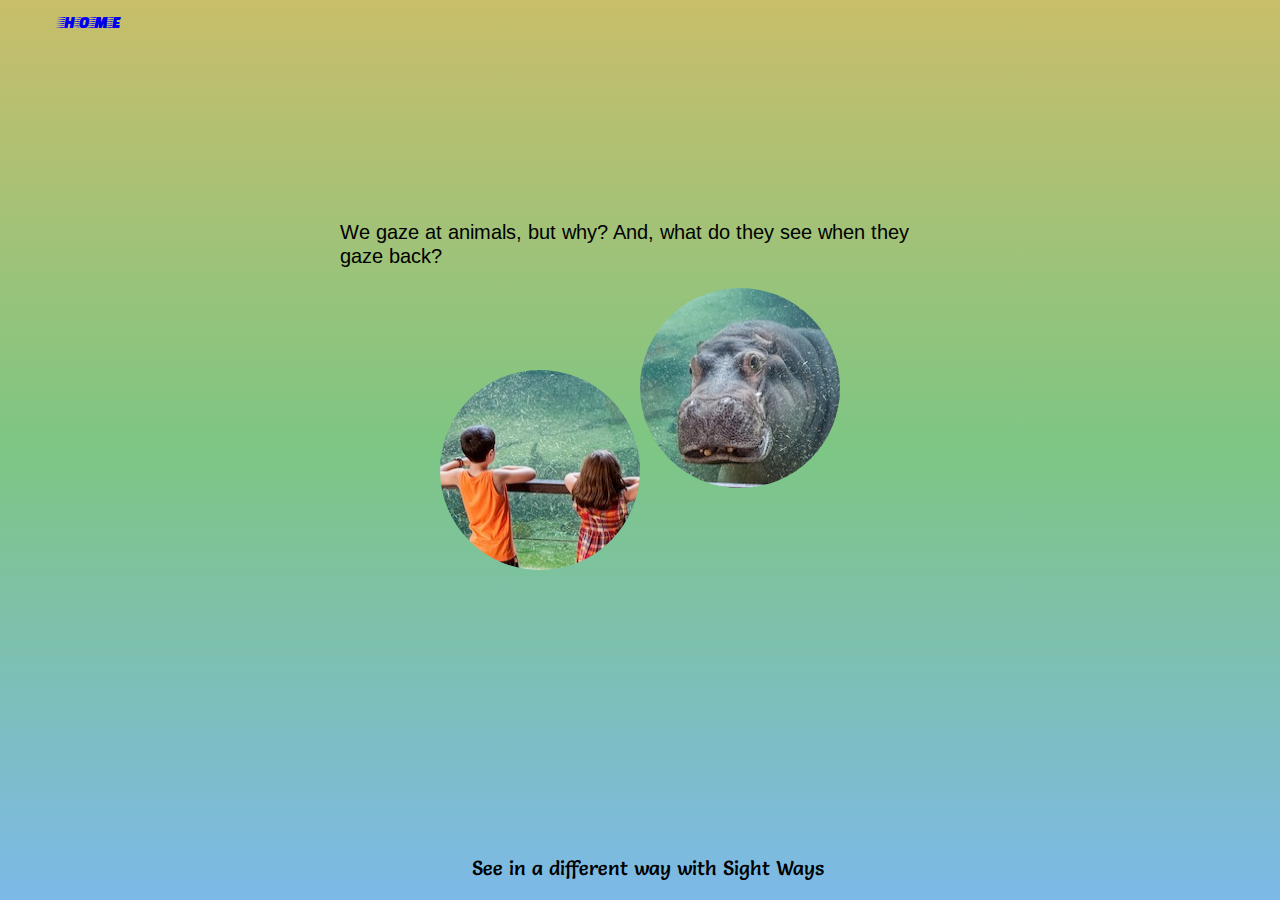
==== animals.html @ 5592f4e6 "first commit" ====
<html>
<head>
	<title>Other Eyes</title>
	<link rel="stylesheet" type="text/css" href="./style/UsCo.css">
</head>
<body>
	<div id='Background1'></div>
	<div id="TopBar">
		<div><a href='./index.html'>home</a></div>
	</div>
	<div id='PageContent'>
		<p>
			We gaze at animals, but why? And, what do they see when they gaze back?
		</p>
		<div id='HippoImage'>
			<div id='Container'>
				<div id='Hippo'></div>
				<div id='Kids'></div>
			</div>
		</div>
		</div>
	</div>
	<div id="Footer">
		See in a different way with Sight Ways
	</div>
</body>
</html>
---- style/UsCo.css ----
@import url(http://fonts.googleapis.com/css?family=Chicle|Codystar|Arimo:400,700,400italic,700italic|Carrois+Gothic|Carrois+Gothic+SC|Faster+One);
@import url(http://fonts.googleapis.com/css?family=Salsa);
#Background0 {
  z-index: -1;
  position: absolute;
  top: 0px;
  left: 0px;
  width: 100%;
  height: 100%;
  background: #d68a75;
  /* Old browsers */
  background: -moz-linear-gradient(top, #d68a75 0%, #8fb6d6 50%, #a17ea8 100%);
  /* FF3.6+ */
  background: -webkit-gradient(linear, left top, left bottom, color-stop(0%, #d68a75), color-stop(50%, #8fb6d6), color-stop(100%, #a17ea8));
  /* Chrome,Safari4+ */
  background: -webkit-linear-gradient(top, #d68a75 0%, #8fb6d6 50%, #a17ea8 100%);
  /* Chrome10+,Safari5.1+ */
  background: -o-linear-gradient(top, #d68a75 0%, #8fb6d6 50%, #a17ea8 100%);
  /* Opera 11.10+ */
  background: -ms-linear-gradient(top, #d68a75 0%, #8fb6d6 50%, #a17ea8 100%);
  /* IE10+ */
  background: linear-gradient(to bottom, #d68a75 0%, #8fb6d6 50%, #a17ea8 100%);
  /* W3C */
  filter: progid:DXImageTransform.Microsoft.gradient(startColorstr='#d68a75', endColorstr='#a17ea8',GradientType=0 );
  /* IE6-9 */ }

#Background1 {
  z-index: -1;
  position: absolute;
  top: 0px;
  left: 0px;
  width: 100%;
  height: 100%;
  background: #c9be6a;
  /* Old browsers */
  background: -moz-linear-gradient(top, #c9be6a 0%, #7dc684 50%, #7db9e8 100%);
  /* FF3.6+ */
  background: -webkit-gradient(linear, left top, left bottom, color-stop(0%, #c9be6a), color-stop(50%, #7dc684), color-stop(100%, #7db9e8));
  /* Chrome,Safari4+ */
  background: -webkit-linear-gradient(top, #c9be6a 0%, #7dc684 50%, #7db9e8 100%);
  /* Chrome10+,Safari5.1+ */
  background: -o-linear-gradient(top, #c9be6a 0%, #7dc684 50%, #7db9e8 100%);
  /* Opera 11.10+ */
  background: -ms-linear-gradient(top, #c9be6a 0%, #7dc684 50%, #7db9e8 100%);
  /* IE10+ */
  background: linear-gradient(to bottom, #c9be6a 0%, #7dc684 50%, #7db9e8 100%);
  /* W3C */
  filter: progid:DXImageTransform.Microsoft.gradient(startColorstr='#c9be6a', endColorstr='#7db9e8',GradientType=0 );
  /* IE6-9 */ }

a {
  text-decoration: none; }

#CenterLogo {
  position: absolute;
  top: 50%;
  left: 50%;
  width: 260px;
  height: 260px;
  margin-top: -130px;
  margin-left: -130px;
  background: url("./images/sphynxeye.jpg");
  background-size: 260px 260px;
  border-radius: 130px; }

#CenterLogo #Company {
  position: absolute;
  top: 154px;
  left: 0px;
  font-family: 'Salsa', cursive;
  font-size: 49px;
  text-align: center;
  color: white;
  width: 100%; }

#CenterLogo #TM {
  position: absolute;
  top: 156px;
  right: -2px;
  font-family: 'Salsa', cursive;
  font-size: 14px;
  text-align: center;
  color: white; }

#CenterLogo #Slogan {
  font-family: 'Arimo', sans-serif;
  font-size: 20px;
  font-style: italic;
  text-align: center;
  position: absolute;
  bottom: 5px;
  left: 0px;
  width: 100%;
  color: white; }

/*=============================================================================
TOP BAR
=============================================================================*/
#TopBar {
  z-index: 1;
  position: absolute;
  top: 10px;
  left: 15px;
  overflow: visible; }

#TopBar div {
  position: relative;
  width: 150px;
  height: 40px;
  font-family: 'Faster One', cursive;
  font-size: 20px;
  float: left;
  cursor: pointer;
  color: black;
  text-align: center; }

#TopBar a:hover {
  color: white; }

/*=============================================================================
CHOICES
=============================================================================*/
#Choices {
  z-index: 0;
  position: absolute;
  top: 0px;
  left: 0px;
  width: 100%;
  height: 100%; }

#Choices .Topics {
  position: relative;
  float: left;
  width: 50%;
  height: 50%; }

#Choices .Topics #Content {
  position: absolute;
  top: 50%;
  left: 50%;
  width: 300px;
  height: 200px;
  margin-top: -100px;
  margin-left: -150px; }

#Choices .Topics #Content img {
  width: 300px;
  height: 100px;
  background-color: blue; }

#Choices .Topics #Content div {
  color: black;
  font-size: 17px;
  text-align: center;
  width: 100%;
  font-family: 'Salsa', cursive; }

#Choices #OtherEyes #Content {
  transform: rotate(-20deg);
  -ms-transform: rotate(-20deg);
  -webkit-transform: rotate(-20deg); }

#Choices #OtherEyes #Content:hover {
  transform: rotate(20deg);
  -ms-transform: rotate(20deg);
  -webkit-transform: rotate(20deg); }

#Choices #Decisions #Content {
  transform: rotate(20deg);
  -ms-transform: rotate(20deg);
  -webkit-transform: rotate(20deg); }

#Choices #Decisions #Content:hover {
  transform: rotate(-20deg);
  -ms-transform: rotate(-20deg);
  -webkit-transform: rotate(-20deg); }

#Choices #Interpersonal #Content {
  transform: rotate(20deg);
  -ms-transform: rotate(20deg);
  -webkit-transform: rotate(20deg); }

#Choices #Interpersonal #Content:hover {
  transform: rotate(-20deg);
  -ms-transform: rotate(-20deg);
  -webkit-transform: rotate(-20deg); }

#Choices #DontSee #Content {
  transform: rotate(-20deg);
  -ms-transform: rotate(-20deg);
  -webkit-transform: rotate(-20deg); }

#Choices #DontSee #Content:hover {
  transform: rotate(20deg);
  -ms-transform: rotate(20deg);
  -webkit-transform: rotate(20deg); }

/*=============================================================================
 PAGE CONTENT
=============================================================================*/
#PageContent {
  position: absolute;
  top: 50%;
  left: 50%;
  width: 600px;
  height: 500px;
  margin-top: -250px;
  margin-left: -300px;
  font-family: 'Arimo', sans-serif;
  font-size: 20px; }

#Footer {
  font-family: 'Salsa', cursive;
  font-size: 20px;
  text-align: center;
  position: absolute;
  bottom: 20px;
  width: 100%; }

/*=============================================================================
 ANIMALS
=============================================================================*/
#HippoImage {
  position: relative;
  width: 400px;
  height: 400px;
  margin-left: 100px; }

#HippoImage #Container {
  position: absolute;
  top: 0px;
  left: 0px;
  width: 100%;
  height: 100%;
  top: 0px; }

#HippoImage #Container div {
  position: absolute;
  border-radius: 100px;
  width: 200px;
  height: 200px;
  background-image: url("./images/hippo.jpg");
  background-size: 400px 400px; }

#HippoImage #Hippo {
  top: 0px;
  right: 0px;
  background-position: 211px 0px; }

#HippoImage #Dog {
  background-image: url("./images/dog.jpg");
  background-size: 100px 100px;
  float: left;
  width: 100px;
  height: 100px;
  border-radius: 50px; }

#HippoImage #Kids {
  top: 82px;
  left: 0px;
  background-position: -17px -79px; }
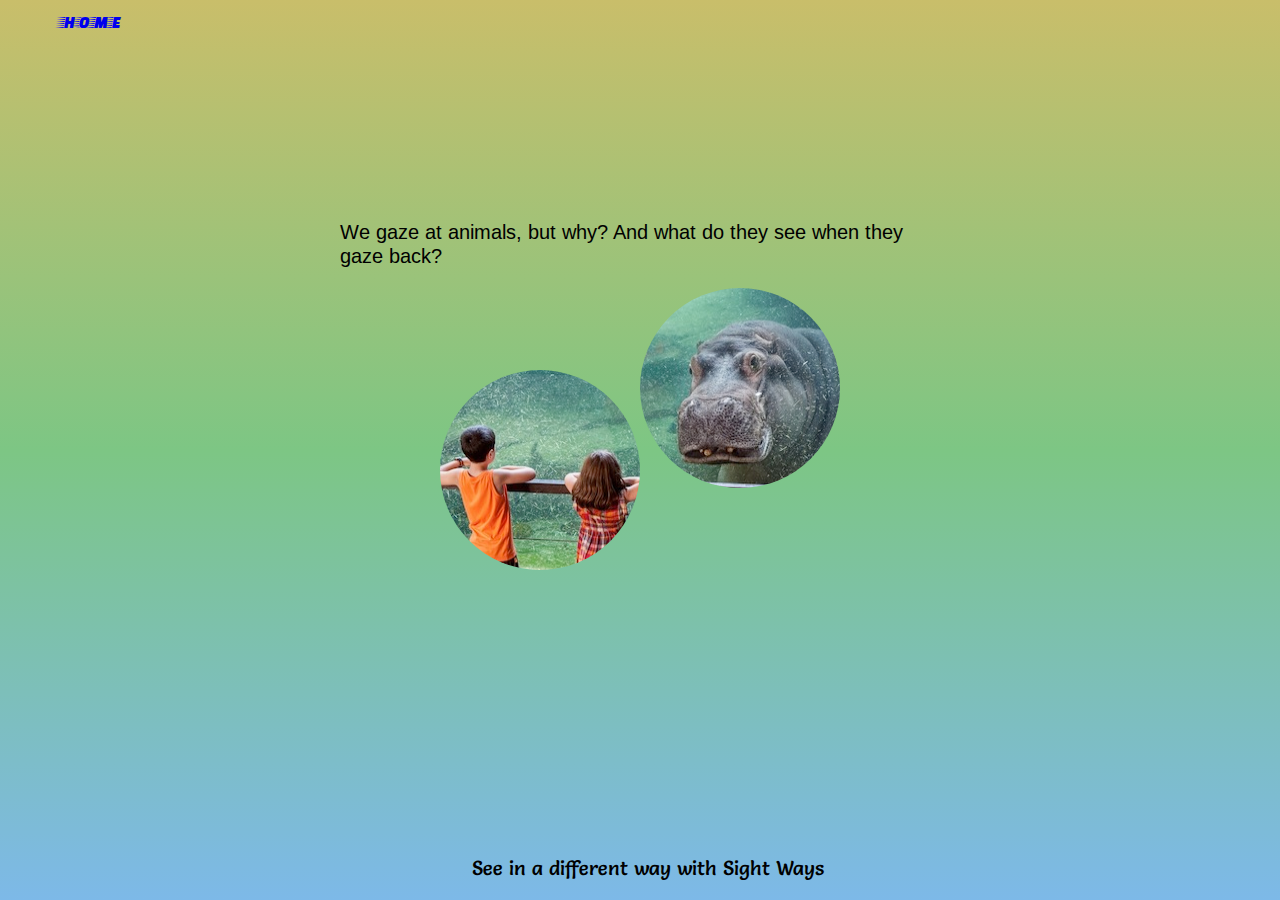
==== commit 456fdc79: "took out comma" ====
--- a/animals.html
+++ b/animals.html
@@ -10,7 +10,7 @@
 	</div>
 	<div id='PageContent'>
 		<p>
-			We gaze at animals, but why? And, what do they see when they gaze back?
+			We gaze at animals, but why? And what do they see when they gaze back?
 		</p>
 		<div id='HippoImage'>
 			<div id='Container'>
--- a/style/UsCo.css
+++ b/style/UsCo.css
@@ -1,5 +1,6 @@
 @import url(http://fonts.googleapis.com/css?family=Chicle|Codystar|Arimo:400,700,400italic,700italic|Carrois+Gothic|Carrois+Gothic+SC|Faster+One);
 @import url(http://fonts.googleapis.com/css?family=Salsa);
+@import url(http://fonts.googleapis.com/css?family=Alegreya+Sans+SC);
 #Background0 {
   z-index: -1;
   position: absolute;
@@ -48,6 +49,16 @@
   filter: progid:DXImageTransform.Microsoft.gradient(startColorstr='#c9be6a', endColorstr='#7db9e8',GradientType=0 );
   /* IE6-9 */ }
 
+#Background2 {
+  z-index: -1;
+  position: absolute;
+  top: 0px;
+  left: 0px;
+  width: 100%;
+  height: 100%;
+  background: url("./images/ways_of_seeing.gif");
+  background-size: 400px 300px; }
+
 a {
   text-decoration: none; }
 
@@ -67,8 +78,8 @@
   position: absolute;
   top: 154px;
   left: 0px;
-  font-family: 'Salsa', cursive;
-  font-size: 49px;
+  font-family: 'Alegreya Sans SC', cursive;
+  font-size: 56px;
   text-align: center;
   color: white;
   width: 100%; }
@@ -143,9 +154,9 @@
   margin-top: -100px;
   margin-left: -150px; }
 
-#Choices .Topics #Content img {
-  width: 300px;
-  height: 100px;
+#Choices .Topics #Content #Imgage {
+  width: 300px;
+  height: 200px;
   background-color: blue; }
 
 #Choices .Topics #Content div {
@@ -155,45 +166,92 @@
   width: 100%;
   font-family: 'Salsa', cursive; }
 
+#Choices .TopRow {
+  z-index: 1; }
+
 #Choices #OtherEyes #Content {
-  transform: rotate(-20deg);
-  -ms-transform: rotate(-20deg);
-  -webkit-transform: rotate(-20deg); }
+  transform: rotate(-19deg);
+  -ms-transform: rotate(-19deg);
+  -webkit-transform: rotate(-19deg);
+  text-shadow: 2px 2px 6px #777; }
 
 #Choices #OtherEyes #Content:hover {
-  transform: rotate(20deg);
-  -ms-transform: rotate(20deg);
-  -webkit-transform: rotate(20deg); }
+  transform: rotate(19deg);
+  -ms-transform: rotate(19deg);
+  -webkit-transform: rotate(19deg); }
+
+#Choices #OtherEyes #Image {
+  width: 300px;
+  height: 200px;
+  -webkit-box-shadow: 2px 2px 6px 2px #777;
+  box-shadow: 2px 2px 6px 2px #777; }
 
 #Choices #Decisions #Content {
-  transform: rotate(20deg);
-  -ms-transform: rotate(20deg);
-  -webkit-transform: rotate(20deg); }
+  transform: rotate(19deg);
+  -ms-transform: rotate(19deg);
+  -webkit-transform: rotate(19deg);
+  text-shadow: 2px 2px 6px #777; }
 
 #Choices #Decisions #Content:hover {
-  transform: rotate(-20deg);
-  -ms-transform: rotate(-20deg);
-  -webkit-transform: rotate(-20deg); }
+  transform: rotate(-19deg);
+  -ms-transform: rotate(-19deg);
+  -webkit-transform: rotate(-19deg); }
+
+#Choices #Decisions #Image {
+  width: 300px;
+  height: 200px;
+  -webkit-box-shadow: 2px 2px 6px 2px #777;
+  box-shadow: 2px 2px 6px 2px #777; }
 
 #Choices #Interpersonal #Content {
-  transform: rotate(20deg);
-  -ms-transform: rotate(20deg);
-  -webkit-transform: rotate(20deg); }
+  transform: rotate(-19deg);
+  -ms-transform: rotate(-19deg);
+  -webkit-transform: rotate(-19deg);
+  text-shadow: 2px 2px 6px #777; }
 
 #Choices #Interpersonal #Content:hover {
-  transform: rotate(-20deg);
-  -ms-transform: rotate(-20deg);
-  -webkit-transform: rotate(-20deg); }
+  transform: rotate(19deg);
+  -ms-transform: rotate(19deg);
+  -webkit-transform: rotate(19deg); }
+
+#Choices #Interpersonal #Image {
+  width: 300px;
+  height: 200px;
+  -webkit-box-shadow: 2px 2px 6px 2px #777;
+  box-shadow: 2px 2px 6px 2px #777; }
 
 #Choices #DontSee #Content {
-  transform: rotate(-20deg);
-  -ms-transform: rotate(-20deg);
-  -webkit-transform: rotate(-20deg); }
+  transform: rotate(19deg);
+  -ms-transform: rotate(19deg);
+  -webkit-transform: rotate(19deg);
+  text-shadow: 2px 2px 6px #777; }
 
 #Choices #DontSee #Content:hover {
-  transform: rotate(20deg);
-  -ms-transform: rotate(20deg);
-  -webkit-transform: rotate(20deg); }
+  transform: rotate(-19deg);
+  -ms-transform: rotate(-19deg);
+  -webkit-transform: rotate(-19deg); }
+
+#Choices #DontSee #Image {
+  width: 300px;
+  height: 200px;
+  -webkit-box-shadow: 2px 2px 6px 2px #777;
+  box-shadow: 2px 2px 6px 2px #777; }
+
+#Choices #OtherEyes #Image {
+  background: url("./images/receiving_gaze.gif");
+  background-size: 300px 200px; }
+
+#Choices #Decisions #Image {
+  background: url("./images/infinite_scroll.gif");
+  background-size: 300px 200px; }
+
+#Choices #Interpersonal #Image {
+  background: url("./images/silloheuttes_on_pastel_beach.gif");
+  background-size: 300px 200px; }
+
+#Choices #DontSee #Image {
+  background: url("./images/the_unseen.gif");
+  background-size: 300px 200px; }
 
 /*=============================================================================
  PAGE CONTENT
